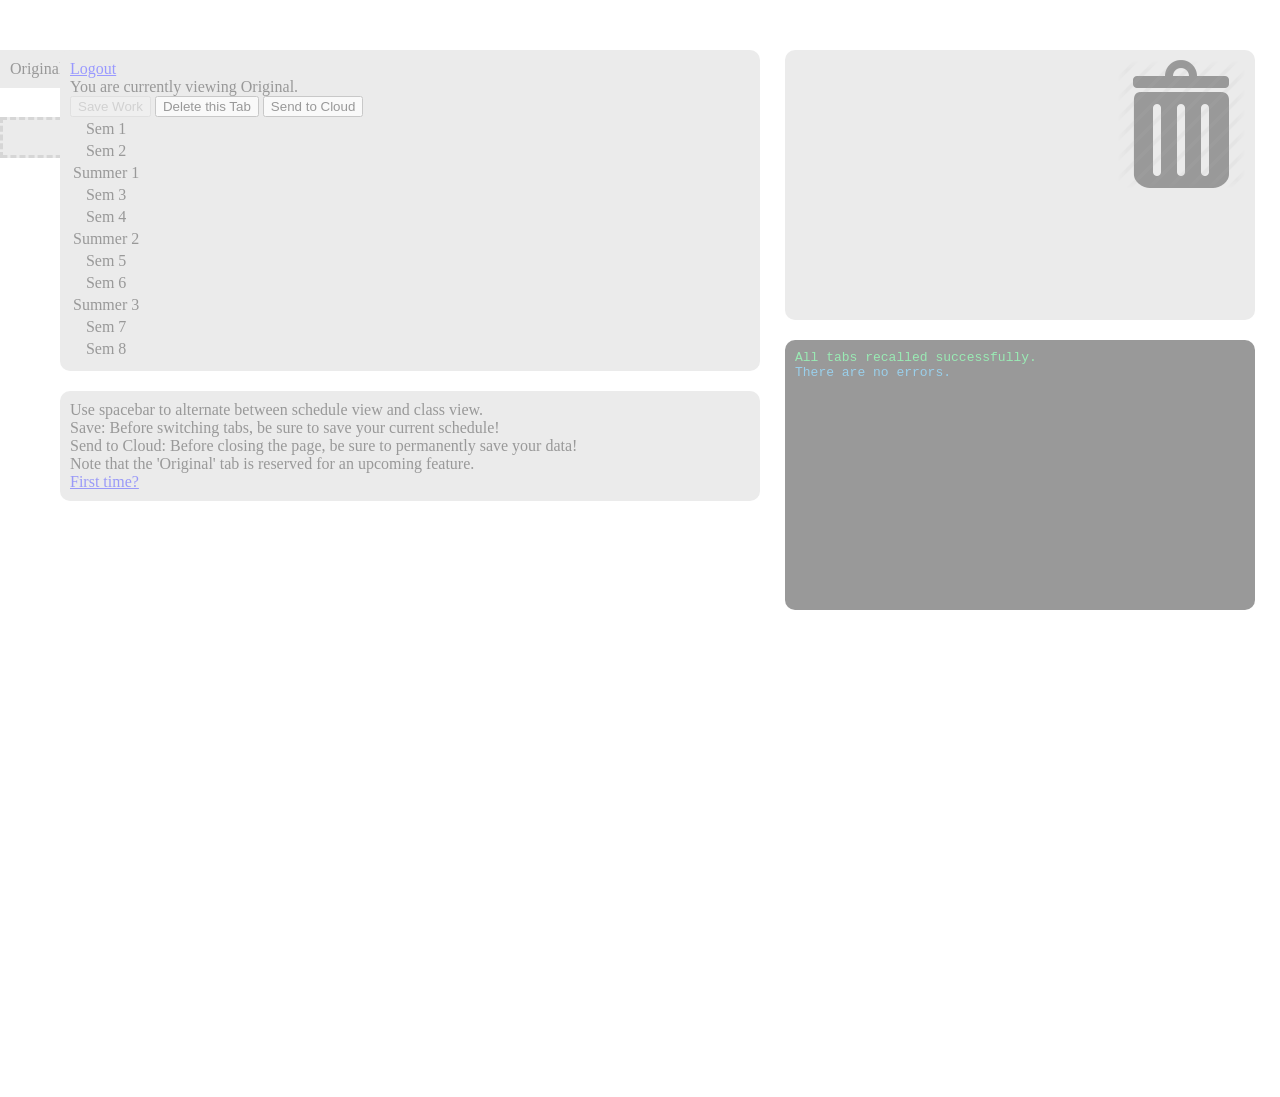
==== pMain.html @ 74ae20c4 "Initial commit Complete import from Cloud9." ====
<html><head><title>Courses</title><link href="pStyle.css" rel="stylesheet"></link></head><body>


<div id="loginBox" class="box" style="top:0;display:none">
<span id="welcome">Welcome to BranPlan!</span>
<span style="display:block;height:10px"></span>
<input type="text" id="email" placeholder="E-mail" size="15"></input><span>@brandeis.edu</span>
<span style="display:block"></span>
<input type="password" id="password" placeholder="Password" size="29"></input>
<span style="text-decoration:underline;color:blue;cursor:pointer;font-size:12px;float:right;display:block" onclick="resetPass()">Forgot Password</span>
<span style="display:block;height:10px"></span>
<div onclick="signUp()" class="logButton" id="signUp">sign up</div>
<span style="display:inline-block;width:20px;height:1px"></span>
<div onclick="logIn()" class="logButton">log in</div>
</div><!--close loginBox-->

<div id="accountCover" style="position:absolute;top:0;left:0;height:100%;width:100%;z-Index:1"></div>

<div id="accountWrapper">
<div id="schedTabList" style="right:0">
<div class="schedTab" onclick="loadTab(this);saver.innerHTML='Save As';saver.onclick=addTab">Original</div>
<div style="height:29px"></div>
<div id="schedTabAdd" onclick="addTab()"><b style="position:relative;left:50px">+</b></div>
</div>


<div id="sched3" style="right:0">
<div class="box">
<span id="currentUserDisp"></span> 
<span onclick="Parse.User.logOut();location.reload()" style="text-decoration:underline;color:blue;cursor:pointer">Logout</span>
<br>You are currently viewing <span id="currentTabDisp">Original</span>.
<br><button onclick="addTab()" id="saver" style="opacity:0.3">Save Work</button>
<button onclick="if(confirm('Are you sure? A schedule cannot be retrieved once it is deleted.')){deleteTab()}">Delete this Tab</button>
<button onclick="toCloud()">Send to Cloud</button>
<br>
<table><tbody id="schedChart"></tbody></table>
</div>

<div class="box" id="console"><code>
    <div class="ctech">All tabs recalled successfully.</div>
    <div class="chappy">There are no errors.</div>
</code></div>

<div class="box" id="bay2">
    <img src="trashcan-128.png" style="float:right" ondragover="prev(event)" ondrop="getTrash(event);recalc(origtd)" />
</div>
<div class="box" style="position:relative;top:20px">
Use spacebar to alternate between schedule view and class view.
<br>Save: Before switching tabs, be sure to save your current schedule!
<br>Send to Cloud: Before closing the page, be sure to permanently save your data!
<br>Note that the 'Original' tab is reserved for an upcoming feature.
<br><a href="home.html" target="_blank">First time?</a>
</div>

</div>



<div id="sched2" style="left:100%">
    <div id="deps"></div>
    <div style="float:left">
        <div id="courseArr"></div>
        <div id="_ADF"></div>
    </div>
    <div id="bay"><!--<div style="background-color:white;height:200px;width:200px"></div>-->
    <select id="season" style="float:right" onchange="seasonify(this.value)">
        <option >Fall 2014</option>
        <option>Summer 2014</option>
        <option>Spring 2014</option>
        <option>Fall 2013</option>
        <option>Summer 2013</option>
        <option>Spring 2013</option>
        <option>Fall 2012</option>
    </select>
    </div>
</div>
</div>

<script src="https://ajax.googleapis.com/ajax/libs/jquery/1.9.1/jquery.min.js"></script>
<script src="https://www.parsecdn.com/js/parse-1.2.12.min.js"></script>
<script src="pQuant_1.js"></script>
<script src="pSched_2.js"></script>
<script src="pBay_3.js"></script>

</body>
</html>
---- pStyle.css ----
body{font-family:Calibri;overflow:hidden}
input{font-size:24px;}
.biol,.bchm,.cosi{border-radius:5px;color:white}
.biol{background-color:#0C4}
.bchm{background-color:#08C}
.cosi{background-color:#C80}

.cerror{color:#C80}
.chappy{color:#08C}
.ctech{color:#0C4}
#console{background-color:#000;position:absolute;left:725px;top:290px;height:250px;width:450px;}

#loginBox{position:absolute;z-Index:2;left:50%;width:400px;margin-left:-200px;top:0;height:200px;font-size:24px;text-align:center;background-color:#ADF;}
#accountWrapper{opacity:0.4}

#sched2{position:absolute;height:98%;}
#sched3{position:absolute;top:50px;opacity:1.0;z-Index:2;width:700px;margin-right:520px;}
#schedTabList{position:absolute;top:50px;left:0;}

.box{background-color:#CCC;border-radius:10px;padding:10px}
.schedTab,#schedTabAdd{width:110px;border-top-right-radius:10px;border-bottom-right-radius:10px;padding:10px;background-color:#CCC}
#schedTabAdd,#bay{padding:7px;border-style:dashed;border-color:#999;font-size:18px;color:#999}
#schedTabAdd:hover{border-color:#000;color:#000}
td{text-align:center}
th{text-align:center}

#deps{float:left;height:98%;width:160px;overflow-y:scroll;}
#courseArr{max-height:50%;overflow-y:auto;}
#_ADF{max-height:30%;border-radius:3px;background-color:#ADF;padding:5px;margin:10px;overflow-y:auto}
#bay2{position:absolute;width:450px;height:250px;left:725px;top:0;}
#bay{float:left;background-color:#CCC;height:200px;width:300px;margin:5px;border-radius:10px;overflow-y:auto;}
._08F{border-radius:3px;background-color:#08F;color:white;padding:5px;margin:10px;max-width:110px}/*dep*/
._5AF{border-radius:3px;background-color:#5AF;padding:5px;margin:10px;max-width:500px;}/*course*/

.logButton{font-size:30px;background-color:#08F;color:white;padding:5px;display:inline-block;}
.logButton:hover{background-color:#C80;}
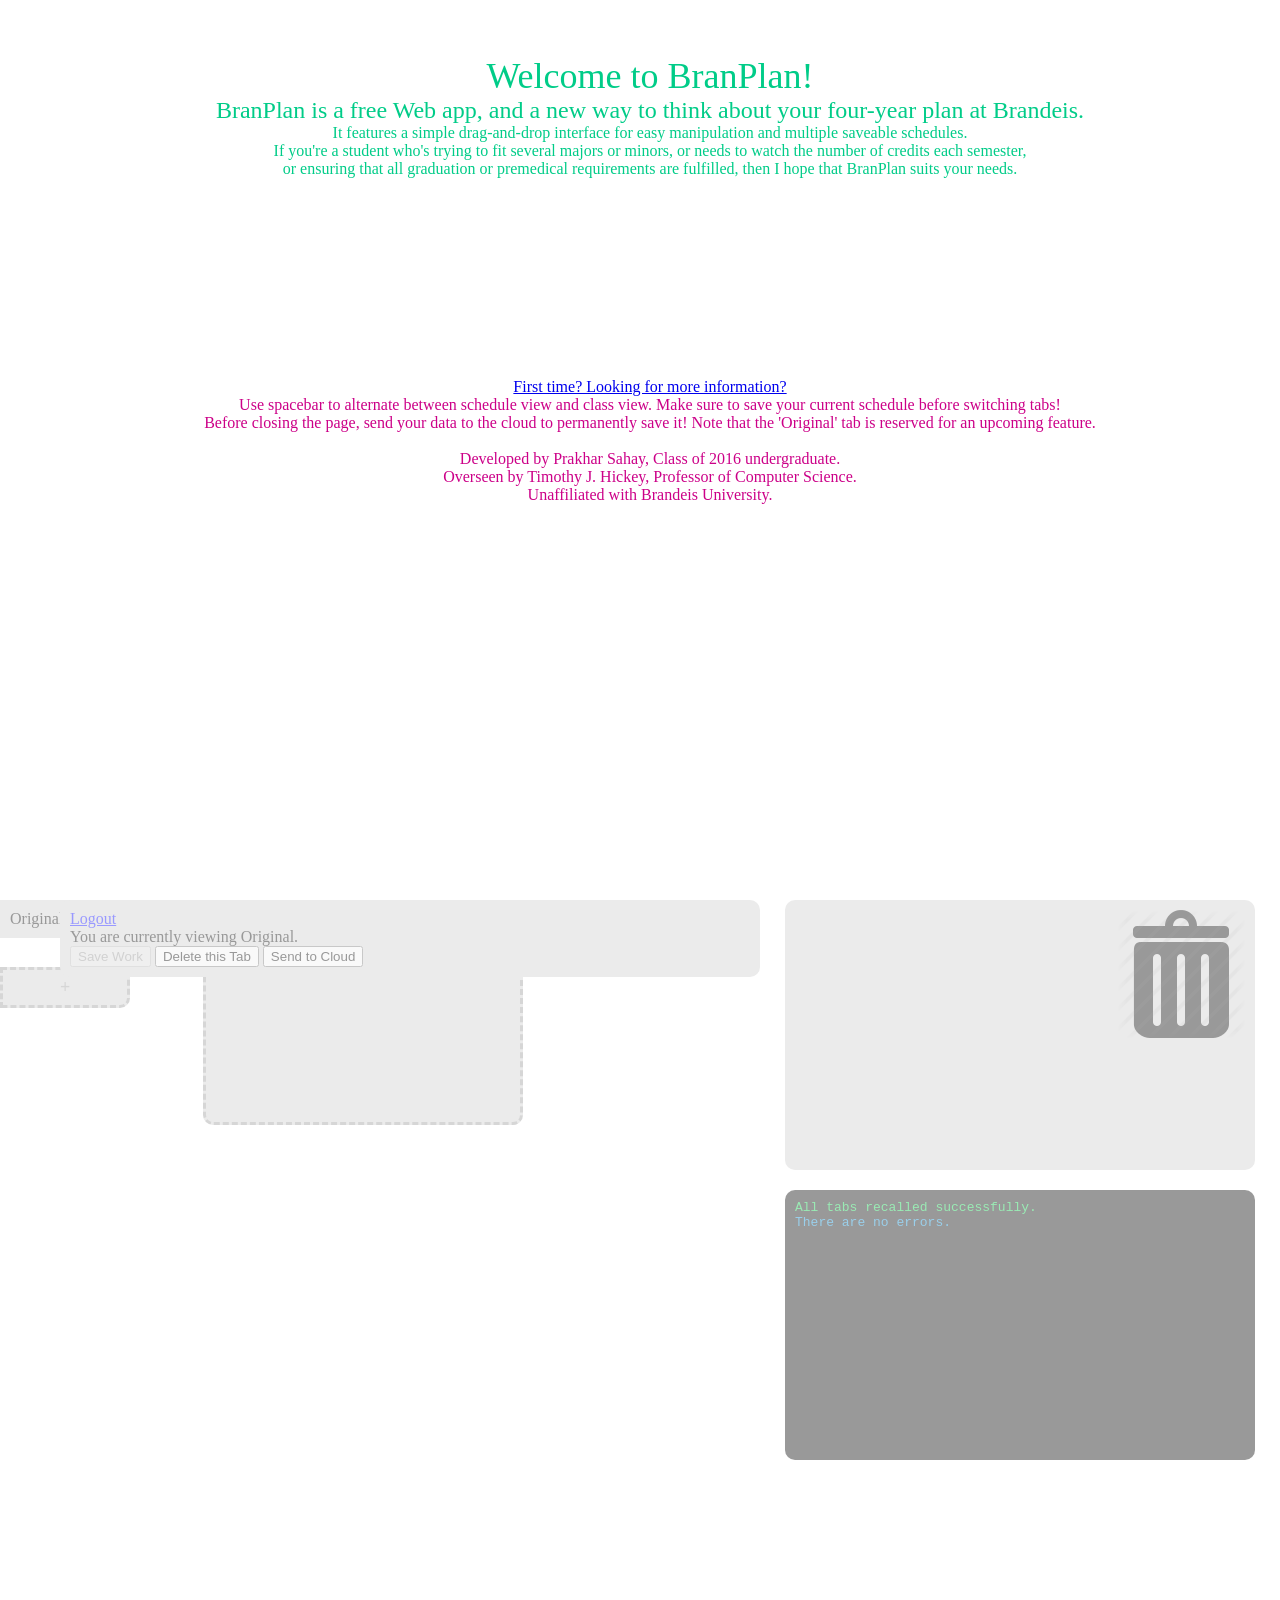
==== commit 016dea7b: "Commit Work from 2015" ====
--- a/pMain.html
+++ b/pMain.html
@@ -1,30 +1,59 @@
 <html><head><title>Courses</title><link href="pStyle.css" rel="stylesheet"></link></head><body>
 
+<!-- PANEL 1: WELCOME -->
+<div id="welcome" class="box">
+    <span style="font-size:36px">Welcome to BranPlan!</span>
+    <div id="loginHeader">
+        <span style="font-size:24px">BranPlan is a free Web app, and a new way to think about your four-year plan at Brandeis.</span>
+        <br>It features a simple drag-and-drop interface for easy manipulation and multiple saveable schedules.
+        <br>If you're a student who's trying to fit several majors or minors, or needs to watch the number of credits each semester,
+        <br>or ensuring that all graduation or premedical requirements are fulfilled, then I hope that BranPlan suits your needs.
+    </div>
+    
+    <div style="display:block;height:90px"></div>
+    <span id="loginMessage"></span>
+    <span style="display:block;height:10px"></span>
+    <div id="isLoggedIn" style="display:none">
+        <div onclick="startBranPlan(Parse.User.current())" class="logButton">Start Editing!</div>
+        <div onclick="Parse.User.logOut();location.reload()" class="logButton">Log Out</div>
+    </div>
+    
+    <div id="isLoggedOut" style="display:none">
+        <input type="text" id="email" placeholder="E-mail" size="15"></input><span>@brandeis.edu</span>
+        <span style="display:block"></span>
+        <input type="password" id="password" placeholder="Password" size="29"></input>
+        <span id="resetPassword" onclick="resetPass()">Reset Password</span>
+        <span style="display:block;height:25px"></span>
+        <div onclick="signUp()" class="logButton" id="signUp">sign up</div>
+        <span style="display:inline-block;width:20px;height:1px"></span>
+        <div onclick="logIn()" class="logButton">log in</div>
+    </div>
+    
+    <div id="loginFooter">
+        <a href="home.html" target="_blank">First time? Looking for more information?</a>
+        <br>Use spacebar to alternate between schedule view and class view.
+        Make sure to save your current schedule before switching tabs!
+        <br>Before closing the page, send your data to the cloud to permanently save it!
+        Note that the 'Original' tab is reserved for an upcoming feature.
+        <br><br>Developed by Prakhar Sahay, Class of 2016 undergraduate.
+        <br>Overseen by Timothy J. Hickey, Professor of Computer Science.
+        <br>Unaffiliated with Brandeis University.
+    </div>
+</div><!-- close welcome -->
 
-<div id="loginBox" class="box" style="top:0;display:none">
-<span id="welcome">Welcome to BranPlan!</span>
-<span style="display:block;height:10px"></span>
-<input type="text" id="email" placeholder="E-mail" size="15"></input><span>@brandeis.edu</span>
-<span style="display:block"></span>
-<input type="password" id="password" placeholder="Password" size="29"></input>
-<span style="text-decoration:underline;color:blue;cursor:pointer;font-size:12px;float:right;display:block" onclick="resetPass()">Forgot Password</span>
-<span style="display:block;height:10px"></span>
-<div onclick="signUp()" class="logButton" id="signUp">sign up</div>
-<span style="display:inline-block;width:20px;height:1px"></span>
-<div onclick="logIn()" class="logButton">log in</div>
-</div><!--close loginBox-->
+<!--  -->
 
-<div id="accountCover" style="position:absolute;top:0;left:0;height:100%;width:100%;z-Index:1"></div>
+<!-- PANEL 2: SCHEDULE -->
+<div id="accountCover" style="position:absolute;top:100%;left:0;height:100%;width:100%;z-Index:1"></div>
 
 <div id="accountWrapper">
-<div id="schedTabList" style="right:0">
+<div id="tabList" style="right:0;top:100%">
 <div class="schedTab" onclick="loadTab(this);saver.innerHTML='Save As';saver.onclick=addTab">Original</div>
 <div style="height:29px"></div>
 <div id="schedTabAdd" onclick="addTab()"><b style="position:relative;left:50px">+</b></div>
 </div>
 
-
-<div id="sched3" style="right:0">
+<div id="sched3" style="right:0;top:100%">
 <div class="box">
 <span id="currentUserDisp"></span> 
 <span onclick="Parse.User.logOut();location.reload()" style="text-decoration:underline;color:blue;cursor:pointer">Logout</span>
@@ -33,7 +62,7 @@
 <button onclick="if(confirm('Are you sure? A schedule cannot be retrieved once it is deleted.')){deleteTab()}">Delete this Tab</button>
 <button onclick="toCloud()">Send to Cloud</button>
 <br>
-<table><tbody id="schedChart"></tbody></table>
+<table><tbody id="schedule"></tbody></table>
 </div>
 
 <div class="box" id="console"><code>
@@ -44,23 +73,17 @@
 <div class="box" id="bay2">
     <img src="trashcan-128.png" style="float:right" ondragover="prev(event)" ondrop="getTrash(event);recalc(origtd)" />
 </div>
-<div class="box" style="position:relative;top:20px">
-Use spacebar to alternate between schedule view and class view.
-<br>Save: Before switching tabs, be sure to save your current schedule!
-<br>Send to Cloud: Before closing the page, be sure to permanently save your data!
-<br>Note that the 'Original' tab is reserved for an upcoming feature.
-<br><a href="home.html" target="_blank">First time?</a>
-</div>
-
-</div>
 
 
 
-<div id="sched2" style="left:100%">
-    <div id="deps"></div>
+</div><!-- close sched3 -->
+
+<!-- PANEL 3: COURSE BROWSER -->
+<div id="browser" style="top:100%">
+    <div id="departments"></div>
     <div style="float:left">
-        <div id="courseArr"></div>
-        <div id="_ADF"></div>
+        <div id="courseList"></div>
+        <div id="info"></div>
     </div>
     <div id="bay"><!--<div style="background-color:white;height:200px;width:200px"></div>-->
     <select id="season" style="float:right" onchange="seasonify(this.value)">
--- a/pStyle.css
+++ b/pStyle.css
@@ -10,12 +10,16 @@
 .ctech{color:#0C4}
 #console{background-color:#000;position:absolute;left:725px;top:290px;height:250px;width:450px;}
 
-#loginBox{position:absolute;z-Index:2;left:50%;width:400px;margin-left:-200px;top:0;height:200px;font-size:24px;text-align:center;background-color:#ADF;}
+#welcome{position:absolute;font-size:24px;text-align:center;color:#0C8;background-color:#FFF;}
+#welcome{width:90%;height:90%;left:50%;margin-left:-45%;top:5%}
+#loginHeader,#loginFooter{font-size:16px;}
+#loginFooter{position:relative;top:100px;color:#C08;}
 #accountWrapper{opacity:0.4}
+#resetPassword{text-decoration:underline;color:blue;cursor:pointer;font-size:16px;position:absolute;left:55%;display:block}
 
-#sched2{position:absolute;height:98%;}
+#browser{position:absolute;height:98%;}
 #sched3{position:absolute;top:50px;opacity:1.0;z-Index:2;width:700px;margin-right:520px;}
-#schedTabList{position:absolute;top:50px;left:0;}
+#tabList{position:absolute;top:50px;left:0;}
 
 .box{background-color:#CCC;border-radius:10px;padding:10px}
 .schedTab,#schedTabAdd{width:110px;border-top-right-radius:10px;border-bottom-right-radius:10px;padding:10px;background-color:#CCC}
@@ -23,14 +27,17 @@
 #schedTabAdd:hover{border-color:#000;color:#000}
 td{text-align:center}
 th{text-align:center}
-
-#deps{float:left;height:98%;width:160px;overflow-y:scroll;}
-#courseArr{max-height:50%;overflow-y:auto;}
-#_ADF{max-height:30%;border-radius:3px;background-color:#ADF;padding:5px;margin:10px;overflow-y:auto}
+#departments{float:left;height:98%;width:160px;overflow-y:scroll;}
+#courseList{max-height:50%;overflow-y:auto;}
+#info{max-height:30%;border-radius:3px;background-color:#ADF;padding:5px;margin:10px;overflow-y:auto}
 #bay2{position:absolute;width:450px;height:250px;left:725px;top:0;}
 #bay{float:left;background-color:#CCC;height:200px;width:300px;margin:5px;border-radius:10px;overflow-y:auto;}
 ._08F{border-radius:3px;background-color:#08F;color:white;padding:5px;margin:10px;max-width:110px}/*dep*/
 ._5AF{border-radius:3px;background-color:#5AF;padding:5px;margin:10px;max-width:500px;}/*course*/
 
-.logButton{font-size:30px;background-color:#08F;color:white;padding:5px;display:inline-block;}
-.logButton:hover{background-color:#C80;}+.logButton{font-size:30px;background-color:#08C;color:white;padding:5px 10px;display:inline-block;}
+.logButton:hover{background-color:#80C;}
+
+/*
+08C blue, 0C8 turquoise, 80C deep purple, 8C0 green, C08 purple, C80 orange
+*/
